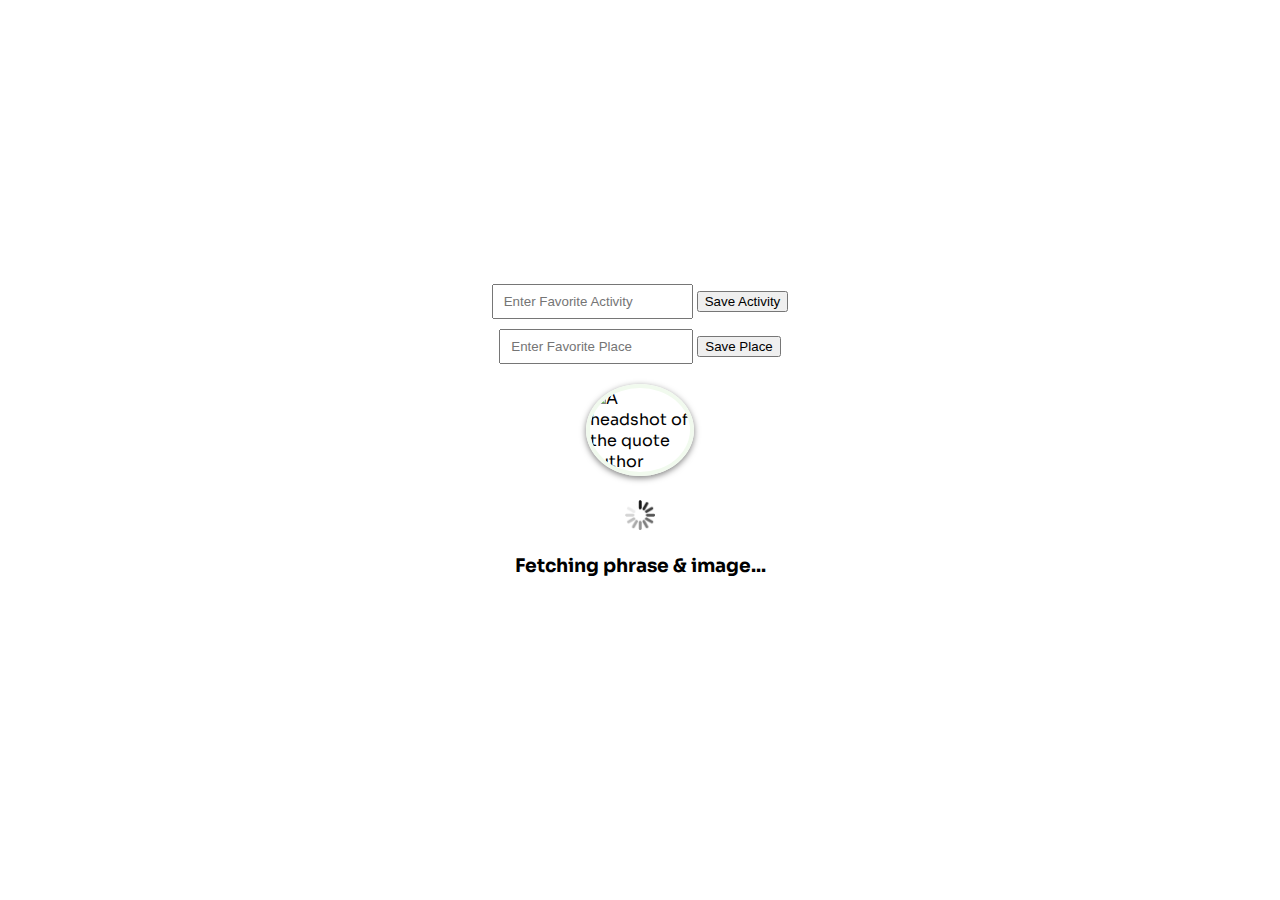
==== index.html @ 3897fcb5 "Fixed the input style" ====
<!doctype html>
<html>
<head>
    <meta charset="UTF-8">
    <meta name="viewport" content="width=device-width, initial-scale=1.0">
    <title>Poetic Quote Generator</title>
    <link rel="stylesheet" href="index.css">
    <link href="https://fonts.googleapis.com/css2?family=Old+Standard+TT&Balsamiq+Sans&family=Cinzel&family=Inconsolata&family=Sora&Lobster&family=Metal+Mania&family=MuseoModerno&family=Noto+Sans+HK&family=Pacifico&display=swap" rel="stylesheet">
</head>
<body>

    <!--Best Practice-->
    <!--Image-->
    <div class="container">
        <div>
            <input id="activity-input" type="text" placeholder="Enter Favorite Activity">
            <button id="save-activity">Save Activity</button>
        </div>
        
        <div>
            <input id="place-input" type="text" placeholder="Enter Favorite Place">
            <button id="save-place">Save Place</button>
        </div>
        
        <img class="avatar" src="avatar.jpg" alt="A headshot of the quote author" />

        <div id="loader">
            <img id="loader-img" src="loading.gif" alt="Loading spinner"/>
            <h3>Fetching phrase &amp; image...</h3>
        </div>

        <!--Your Poetry Phrase-->
        <div class="quote-wrapper">
            <center><h2 class="quote"><span><span class="quote-span"></span></span></h2></center>
        </div>

        <!--Your name and date-->
        <div class="name-wrapper">
            <span><span class="name-span"></span></span>
        </div>
        </div>

    <!--Script of the program-->
    <script src="index.js" type="module"></script>
</body>
</html>
---- index.css ----
:root {    
    /* FONTS */
    --scary-font: 'Metal Mania';
    --typewriter-font: 'Inconsolata';
    --funny-font: 'Balsamiq Sans';
    --curly-font: 'Pacifico';
    --old-font: 'Cinzel';
    --simple-font: 'Noto Sans HK';
    --funky-font: 'MuseoModerno';
    --sweet-font: 'Lobster';
    --professional-font: 'Old Standard TT';
    --elegant-font: 'Sora';
    --border-color: black;
    --box-bg-color: white;
    --text-color: black;
}


body {
    box-sizing: border-box;
    font-family: var(--elegant-font);
    margin: 0;
    color: var(--text-color);
    height: 100vh;
    background-size: cover;
    background-repeat: no-repeat;
    background-position: center center;
}

.container {
    width: 90%;
    max-width: 600px;
    height: 100vh;
    margin: 0 auto;
    display: flex;
    flex-direction: column;
    align-items: center;
    justify-content: center;
}

#loader {
    display: none;
}

h3 {
    margin: 1em;
}

#loader-img {
    width: 30px;
    display: block;
    margin: 1.5em auto;
}

.avatar {
    width: 100px;
    border: 4px solid #f1faee;
    margin: 20px auto 0;
    border-radius: 50%;
    display: block;
    box-shadow: 0px 2px 6px rgb(0, 0, 0, 0.5);
}

h2, h3 {
    margin: 0;
}

.quote {
    margin: 1.5em 0;
    font-size: 1.25em;
    font-weight: bold;
    text-transform: uppercase;
    color: white;
    line-height: 1.8em;
}

.quote-span {
    padding: 3px;
    background: rgba(22, 43, 72, 0.85);
}

.name-wrapper {
    text-align: center;
    margin: 20px auto;
}
.name-span {
    color: white;
    font-size: 15px;
    font-weight: bold;
    text-transform: uppercase;
    line-height: 1.4em;
    padding: 10px;
    background: rgba(250, 0, 0, 0.75);
}

.title  {
    display: none;
    background-color: var(--box-bg-color);
    border: 3px solid var(--border-color);
    text-transform: uppercase;
    font-size: 20px;
    padding: 10px 20px;
    display: inline;
    box-shadow: 3px 3px 10px rgb(0 0 0 / 0.5);
    text-align: center;
}


.description {
    text-transform: uppercase;
    box-shadow: 3px 3px 10px rgb(0 0 0 / 0.2);
    padding: 8px 16px;
    background-color: var(--box-bg-color);
    border: 3px solid var(--border-color);
}

#activity-input {
    padding: 8px 10px;
    margin-bottom: 10px;
}

#place-input {
    width: 170px;
    padding: 8px 10px;
}
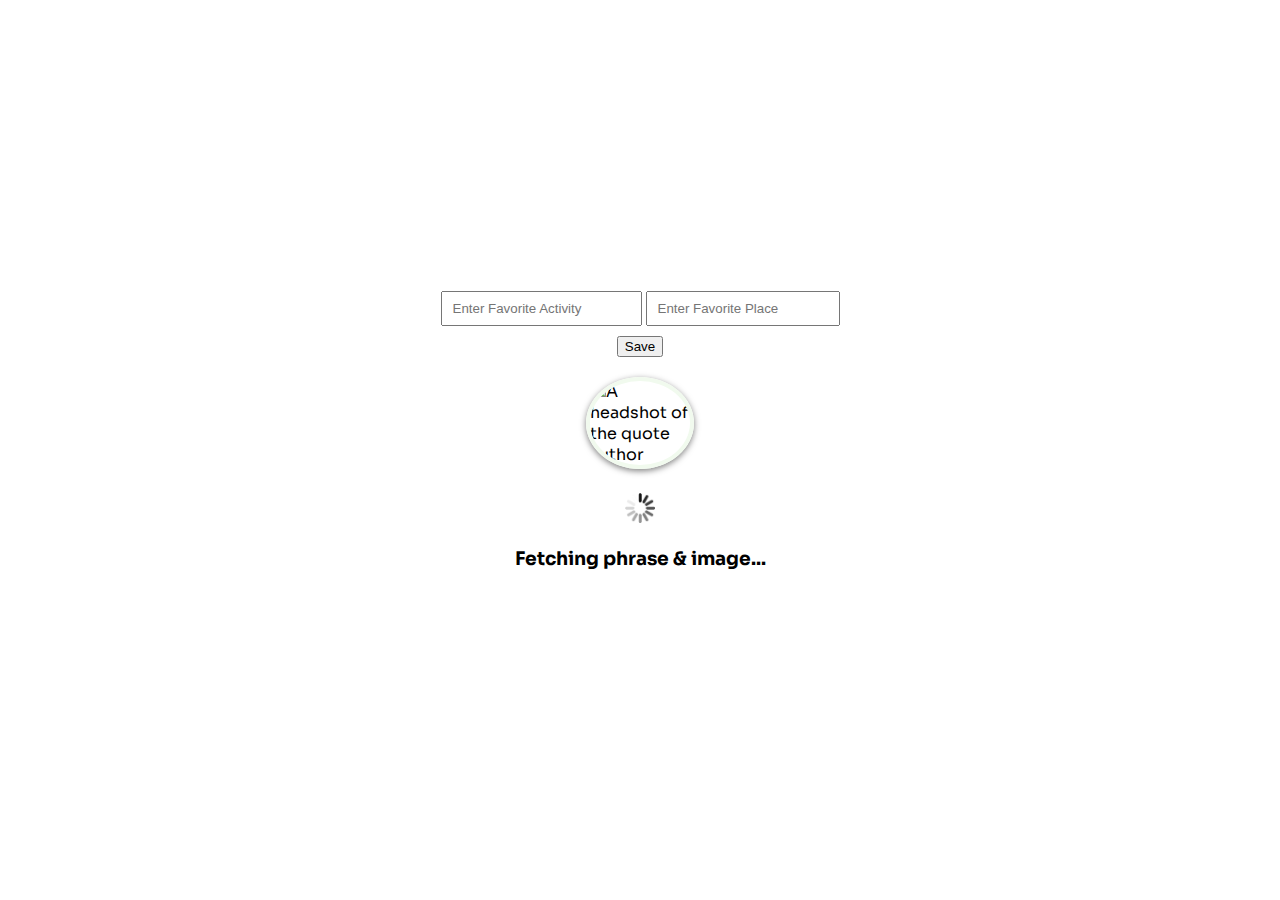
==== commit c58050ba: "updated code for user input" ====
--- a/index.html
+++ b/index.html
@@ -14,13 +14,9 @@
     <div class="container">
         <div>
             <input id="activity-input" type="text" placeholder="Enter Favorite Activity">
-            <button id="save-activity">Save Activity</button>
+            <input id="place-input" type="text" placeholder="Enter Favorite Place">
         </div>
-        
-        <div>
-            <input id="place-input" type="text" placeholder="Enter Favorite Place">
-            <button id="save-place">Save Place</button>
-        </div>
+            <button id="save-button">Save</button>
         
         <img class="avatar" src="avatar.jpg" alt="A headshot of the quote author" />
 
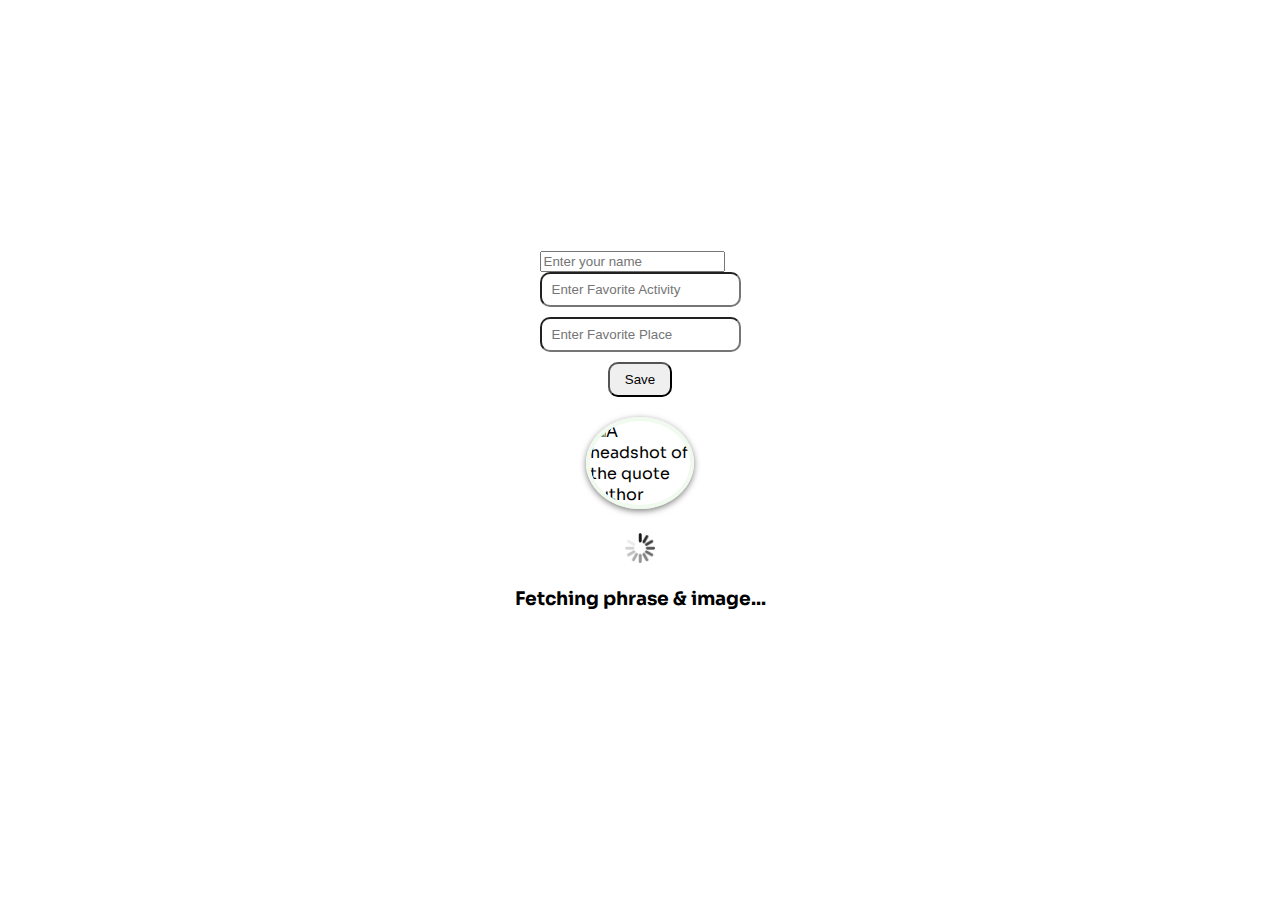
==== commit 6f39068c: "added name input" ====
--- a/index.html
+++ b/index.html
@@ -13,6 +13,7 @@
     <!--Image-->
     <div class="container">
         <div>
+            <input id="name-input" type="text" placeholder="Enter your name">
             <input id="activity-input" type="text" placeholder="Enter Favorite Activity">
             <input id="place-input" type="text" placeholder="Enter Favorite Place">
         </div>
--- a/index.css
+++ b/index.css
@@ -90,7 +90,7 @@
     text-transform: uppercase;
     line-height: 1.4em;
     padding: 10px;
-    background: rgba(250, 0, 0, 0.75);
+    background: rgba(0, 0, 0, 0.75);
 }
 
 .title  {
@@ -116,10 +116,23 @@
 
 #activity-input {
     padding: 8px 10px;
+    display: block;
+    margin-left: auto;
+    margin-right: auto;
     margin-bottom: 10px;
+    border-radius: 10px;
 }
 
 #place-input {
-    width: 170px;
     padding: 8px 10px;
+    display: block;
+    margin-left: auto;
+    margin-right: auto;
+    margin-bottom: 10px;
+    border-radius: 10px;
+}
+
+#save-button {
+    padding: 8px 15px;
+    border-radius: 10px;
 }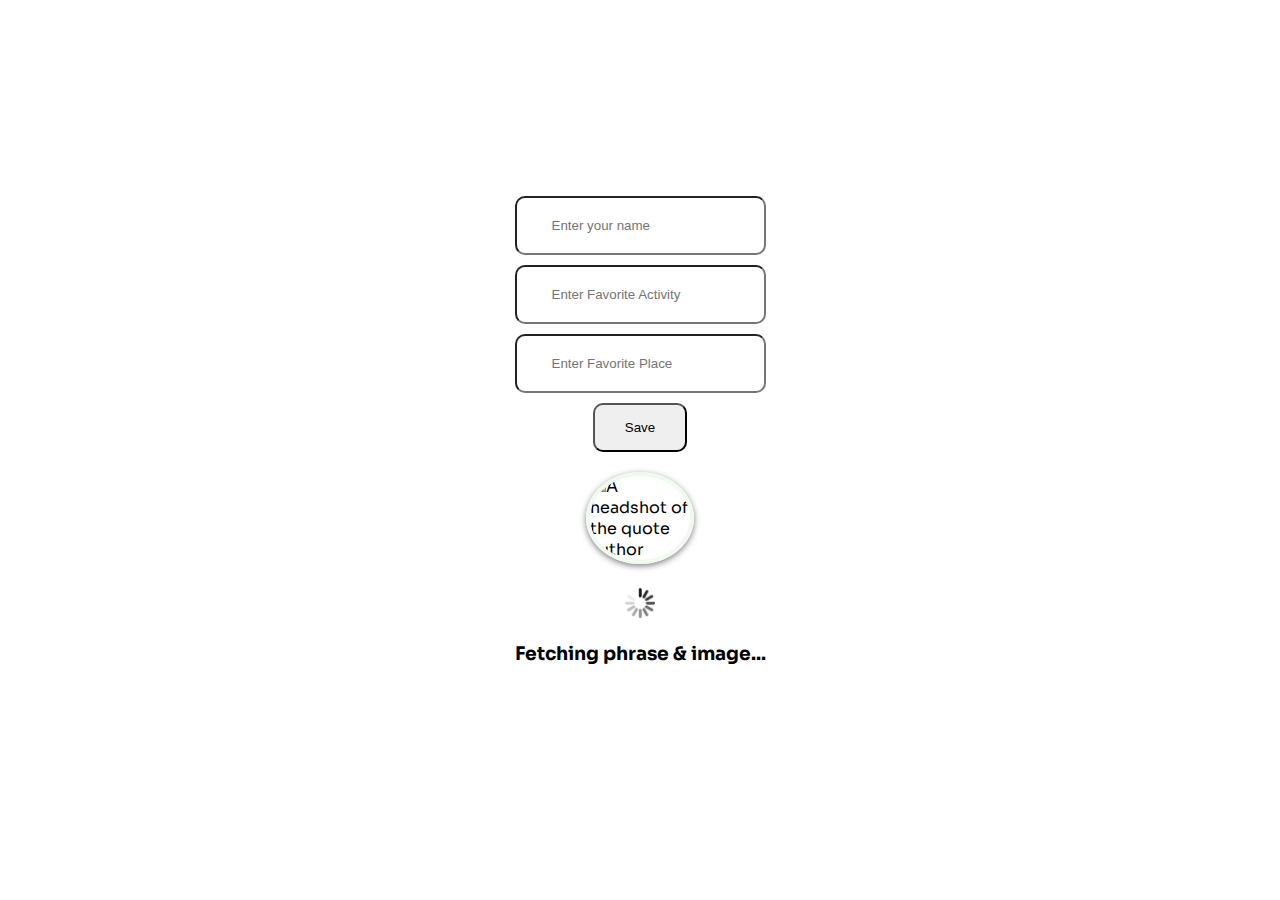
==== commit 57df780d: "Fixed image" ====
--- a/index.html
+++ b/index.html
@@ -19,7 +19,7 @@
         </div>
             <button id="save-button">Save</button>
         
-        <img class="avatar" src="avatar.jpg" alt="A headshot of the quote author" />
+        <img class="avatar" src="https://media.istockphoto.com/id/1332100919/vector/man-icon-black-icon-person-symbol.jpg?s=612x612&w=0&k=20&c=AVVJkvxQQCuBhawHrUhDRTCeNQ3Jgt0K1tXjJsFy1eg=" alt="A headshot of the quote author" />
 
         <div id="loader">
             <img id="loader-img" src="loading.gif" alt="Loading spinner"/>
--- a/index.css
+++ b/index.css
@@ -22,6 +22,7 @@
     margin: 0;
     color: var(--text-color);
     height: 100vh;
+    background: url("https://i.pinimg.com/originals/ac/84/36/ac843682a7392c63897909cbc9dd0981.gif");
     background-size: cover;
     background-repeat: no-repeat;
     background-position: center center;
@@ -114,6 +115,48 @@
     border: 3px solid var(--border-color);
 }
 
+#name-input {
+    padding: 20px 35px;
+    display: block;
+    margin-left: auto;
+    margin-right: auto;
+    margin-bottom: 10px;
+    border-radius: 10px;
+}
+
+#activity-input {
+    padding: 20px 35px;
+    display: block;
+    margin-left: auto;
+    margin-right: auto;
+    margin-bottom: 10px;
+    border-radius: 10px;
+}
+
+#place-input {
+    padding: 20px 35px;
+    display: block;
+    margin-left: auto;
+    margin-right: auto;
+    margin-bottom: 10px;
+    border-radius: 10px;
+}
+
+#save-button {
+    padding: 15px 30px;
+    border-radius: 10px;
+}
+
+@media only screen and (max-width: 360px) {
+    #name-input {
+    padding: 8px 10px;
+    display: block;
+    margin-left: auto;
+    margin-right: auto;
+    margin-bottom: 10px;
+    border-radius: 10px;
+}
+
 #activity-input {
     padding: 8px 10px;
     display: block;
@@ -135,4 +178,5 @@
 #save-button {
     padding: 8px 15px;
     border-radius: 10px;
+}
 }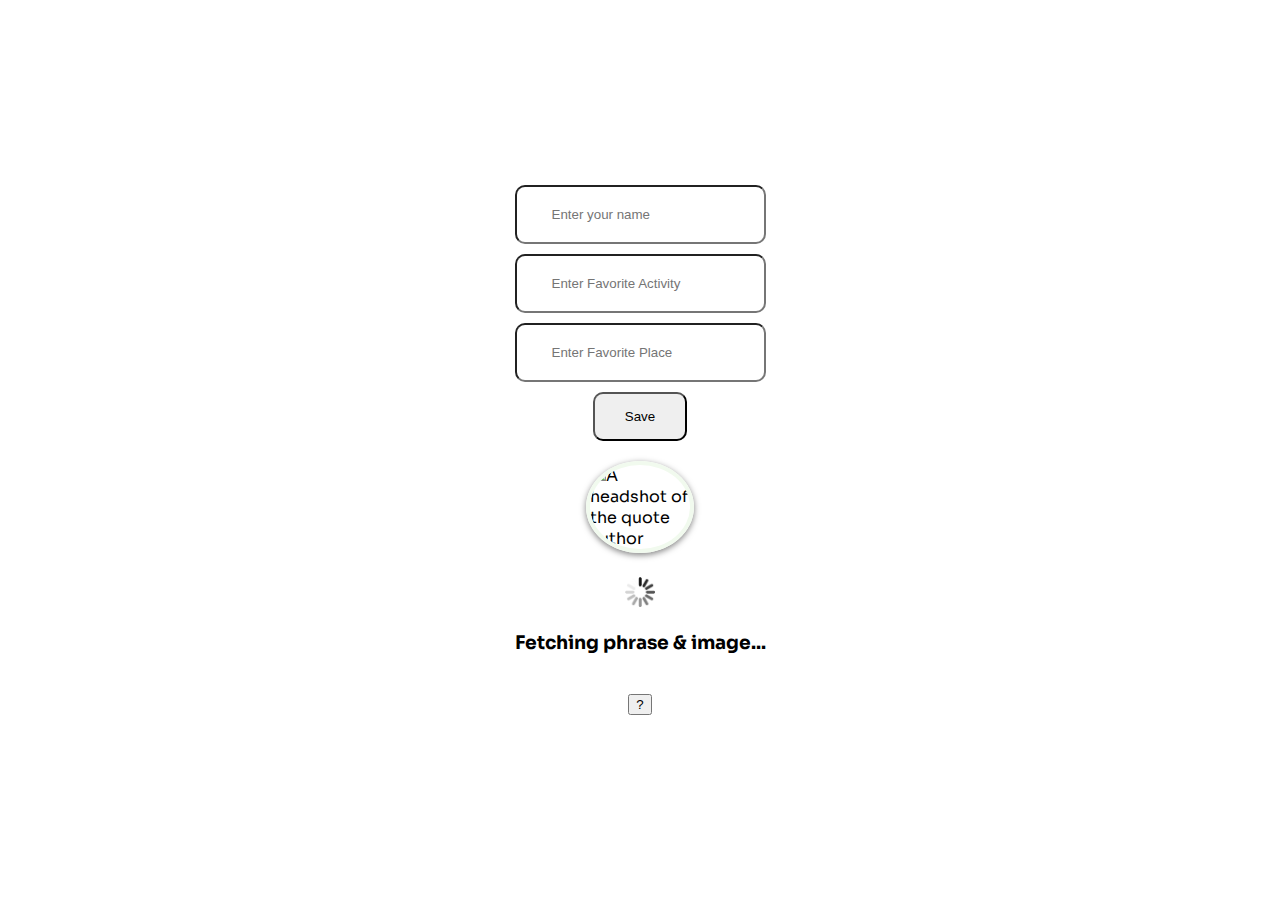
==== commit 7d124895: "Added best practice" ====
--- a/index.html
+++ b/index.html
@@ -12,11 +12,15 @@
     <!--Best Practice-->
     <!--Image-->
     <div class="container">
+
+        <!--Data inputs-->
         <div>
             <input id="name-input" type="text" placeholder="Enter your name">
             <input id="activity-input" type="text" placeholder="Enter Favorite Activity">
             <input id="place-input" type="text" placeholder="Enter Favorite Place">
         </div>
+        
+        <!--Save button-->
             <button id="save-button">Save</button>
         
         <img class="avatar" src="https://media.istockphoto.com/id/1332100919/vector/man-icon-black-icon-person-symbol.jpg?s=612x612&w=0&k=20&c=AVVJkvxQQCuBhawHrUhDRTCeNQ3Jgt0K1tXjJsFy1eg=" alt="A headshot of the quote author" />
@@ -35,6 +39,8 @@
         <div class="name-wrapper">
             <span><span class="name-span"></span></span>
         </div>
+        <!--Question Button-->
+        <button type="button">?</button>
         </div>
 
     <!--Script of the program-->
--- a/index.css
+++ b/index.css
@@ -22,7 +22,7 @@
     margin: 0;
     color: var(--text-color);
     height: 100vh;
-    background: url("https://i.pinimg.com/originals/ac/84/36/ac843682a7392c63897909cbc9dd0981.gif");
+    background-image: url("https://i.pinimg.com/originals/ac/84/36/ac843682a7392c63897909cbc9dd0981.gif");
     background-size: cover;
     background-repeat: no-repeat;
     background-position: center center;
@@ -91,7 +91,6 @@
     text-transform: uppercase;
     line-height: 1.4em;
     padding: 10px;
-    background: rgba(0, 0, 0, 0.75);
 }
 
 .title  {
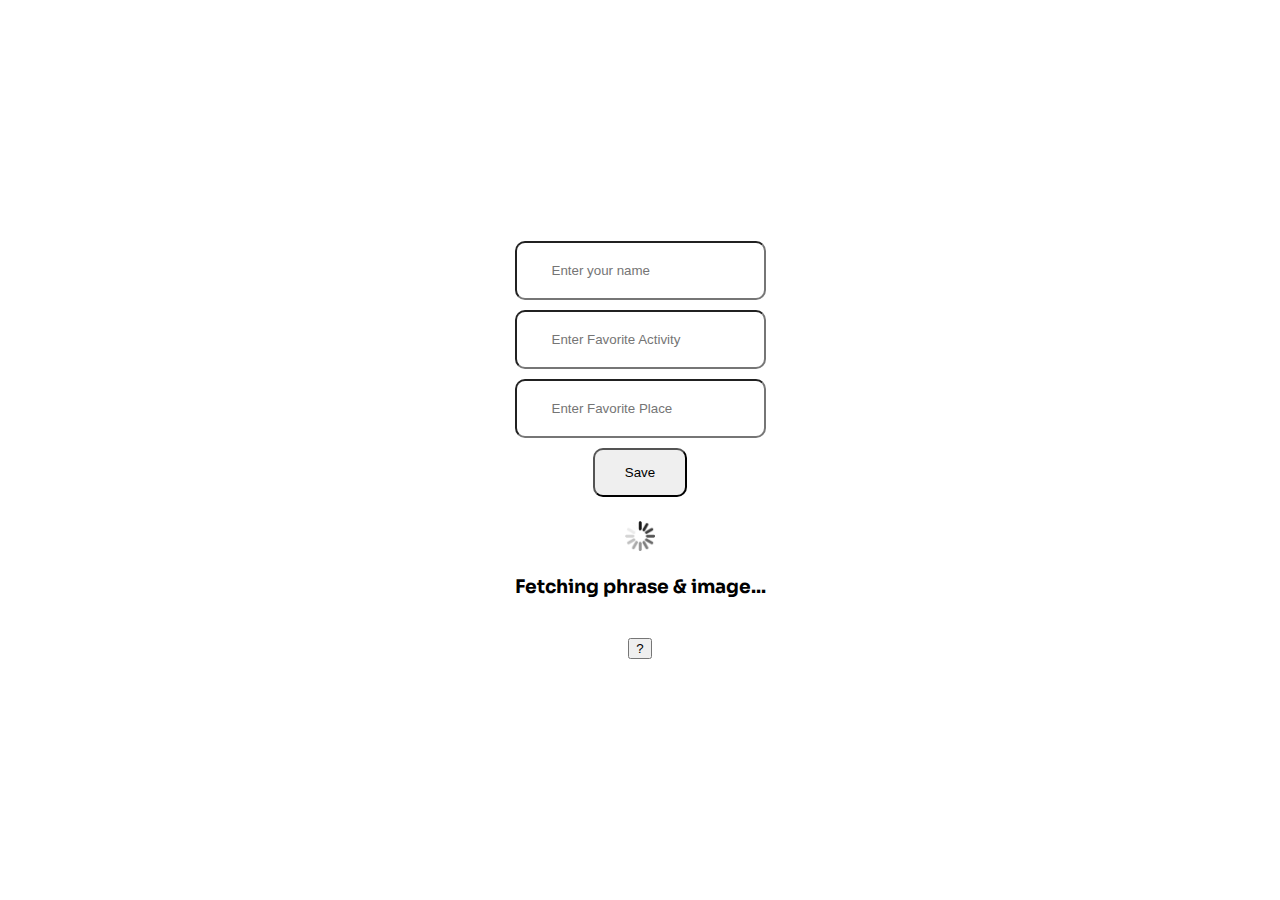
==== commit d7bd568d: "Removed Image" ====
--- a/index.html
+++ b/index.html
@@ -23,7 +23,8 @@
         <!--Save button-->
             <button id="save-button">Save</button>
         
-        <img class="avatar" src="https://media.istockphoto.com/id/1332100919/vector/man-icon-black-icon-person-symbol.jpg?s=612x612&w=0&k=20&c=AVVJkvxQQCuBhawHrUhDRTCeNQ3Jgt0K1tXjJsFy1eg=" alt="A headshot of the quote author" />
+        <!--Your image-->
+        <!--<img class="avatar" src="https://media.istockphoto.com/id/1332100919/vector/man-icon-black-icon-person-symbol.jpg?s=612x612&w=0&k=20&c=AVVJkvxQQCuBhawHrUhDRTCeNQ3Jgt0K1tXjJsFy1eg=" alt="A headshot of the quote author" />-->
 
         <div id="loader">
             <img id="loader-img" src="loading.gif" alt="Loading spinner"/>
@@ -40,7 +41,7 @@
             <span><span class="name-span"></span></span>
         </div>
         <!--Question Button-->
-        <button type="button">?</button>
+        <button id="instruction-button">?</button>
         </div>
 
     <!--Script of the program-->
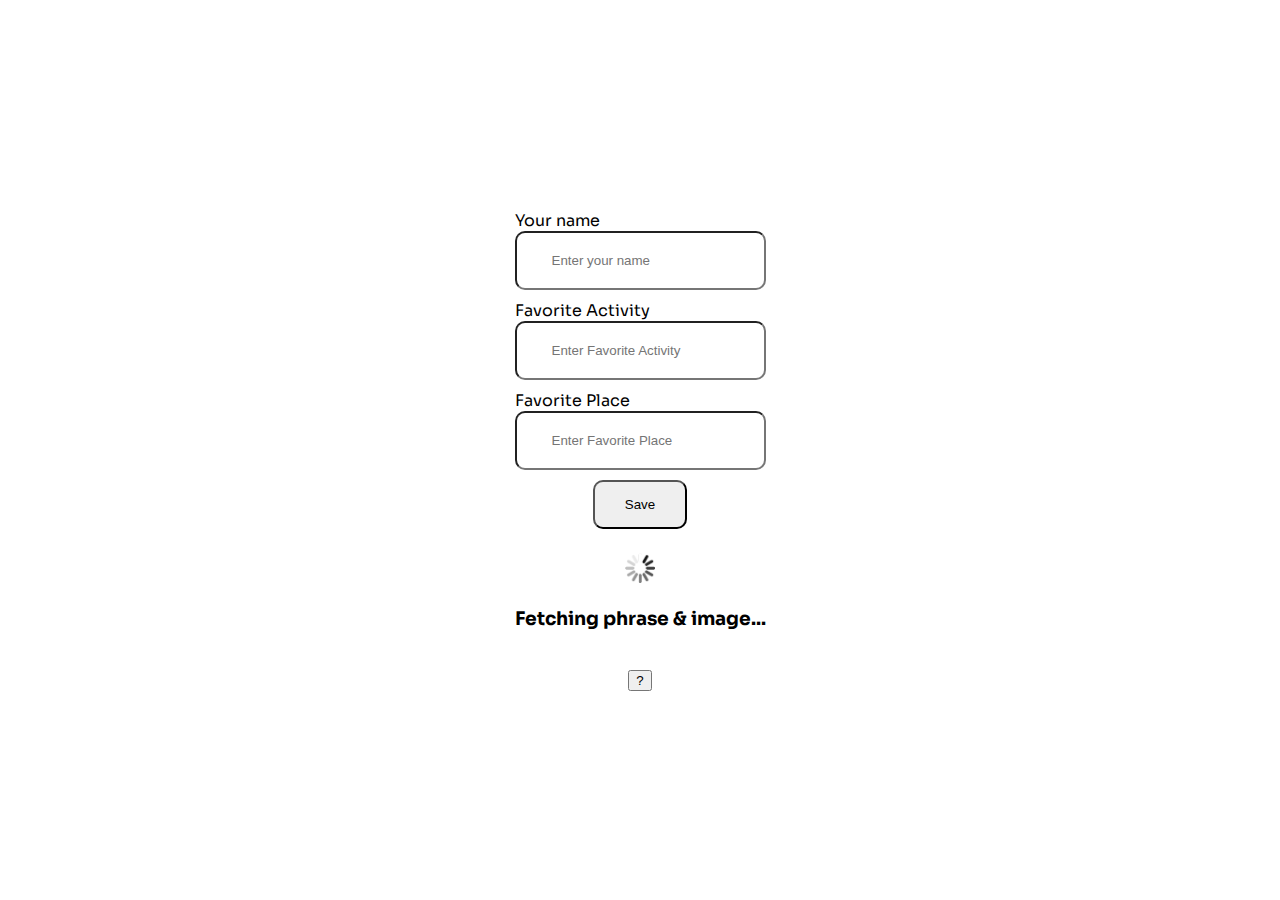
==== commit c4d5bdf5: "Added Accessibility Feature in input fields" ====
--- a/index.html
+++ b/index.html
@@ -15,8 +15,11 @@
 
         <!--Data inputs-->
         <div>
+            <label for="name">Your name</label>
             <input id="name-input" type="text" placeholder="Enter your name">
+            <label for="fav-activity">Favorite Activity</label>
             <input id="activity-input" type="text" placeholder="Enter Favorite Activity">
+            <label for="fav-place">Favorite Place</label>
             <input id="place-input" type="text" placeholder="Enter Favorite Place">
         </div>
         
